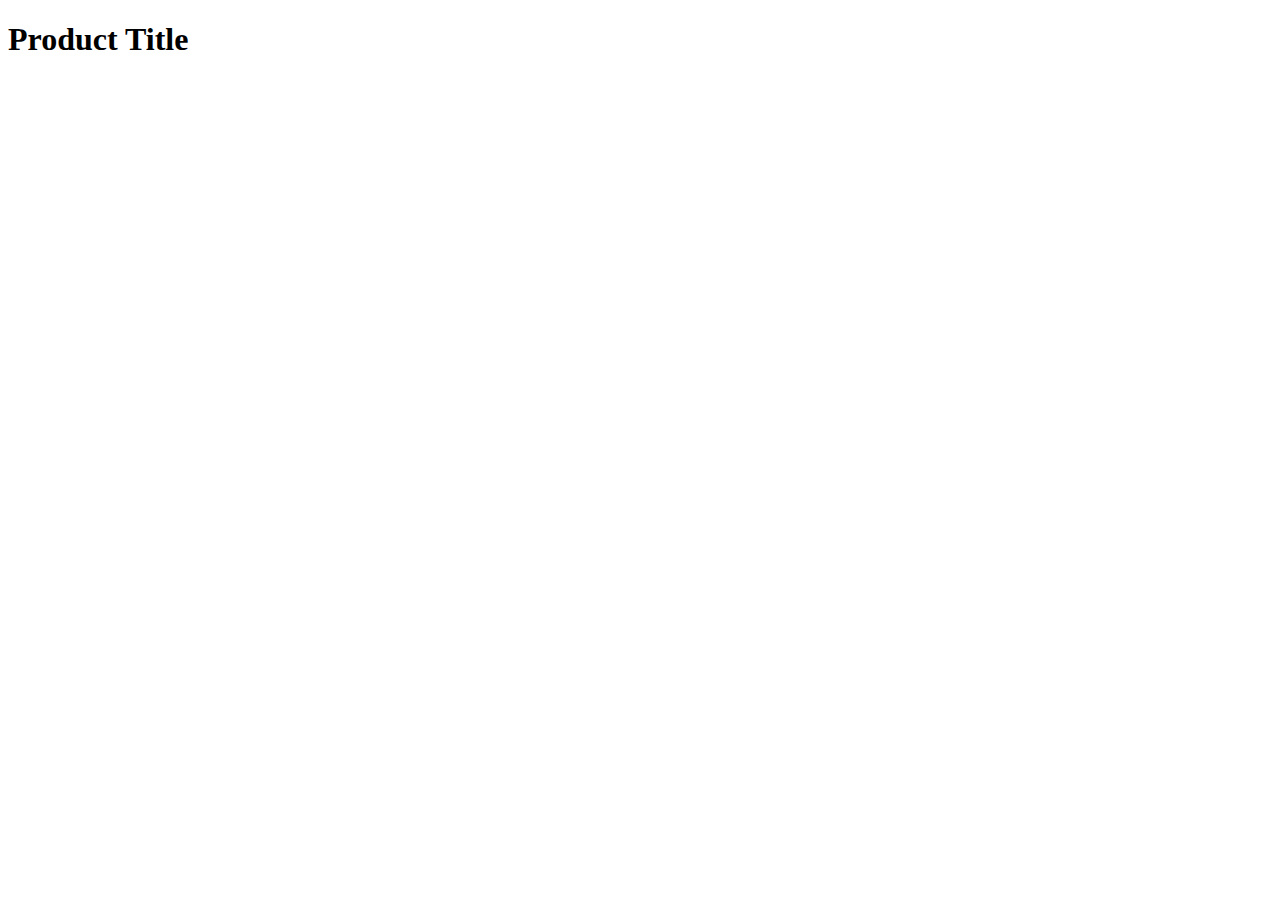
==== css/index.html @ 4da623bb "add base html structure" ====
<!DOCTYPE html>
<html>
  <head>
    <meta charset="utf-8">
    <title>Morty's-R-Us</title>
  </head>
  <body>
    <div class="nav-bar">
      <div class="home-link">

      </div>
      <div class="nav-links">

      </div>
    </div>

    <div class="container">
      <div class="one-third">
        <div class="product-img">

        </div>
      </div>
      <div class="two-thirds">
        <h1>Product Title</h1>
        <div class="add-to-cart">

        </div>
        <div class="details">
          
        </div>
      </div>
      <div class="attacks">
        <table>
          <thead>
            <tr>
              <th></th>
              <th></th>
              <th></th>
              <th></th>
              <th></th>
              <th></th>
            </tr>
          </thead>
          <tbody>
            <tr>
              <td></td>
              <td></td>
              <td></td>
              <td></td>
              <td></td>
              <td></td>
            </tr>
          </tbody>
        </table>
      </div>
      <div class="other-products">
        <div class="product-link one-fifth">
          <img src="img/image.png" alt="">
        </div>
        <div class="product-link one-fifth">
          <img src="img/image.png" alt="">
        </div>
        <div class="product-link one-fifth">
          <img src="img/image.png" alt="">
        </div>
        <div class="product-link one-fifth">
          <img src="img/image.png" alt="">
        </div>
        <div class="product-link one-fifth">
          <img src="img/image.png" alt="">
        </div>
      </div>
    </div>
  </body>
</html>
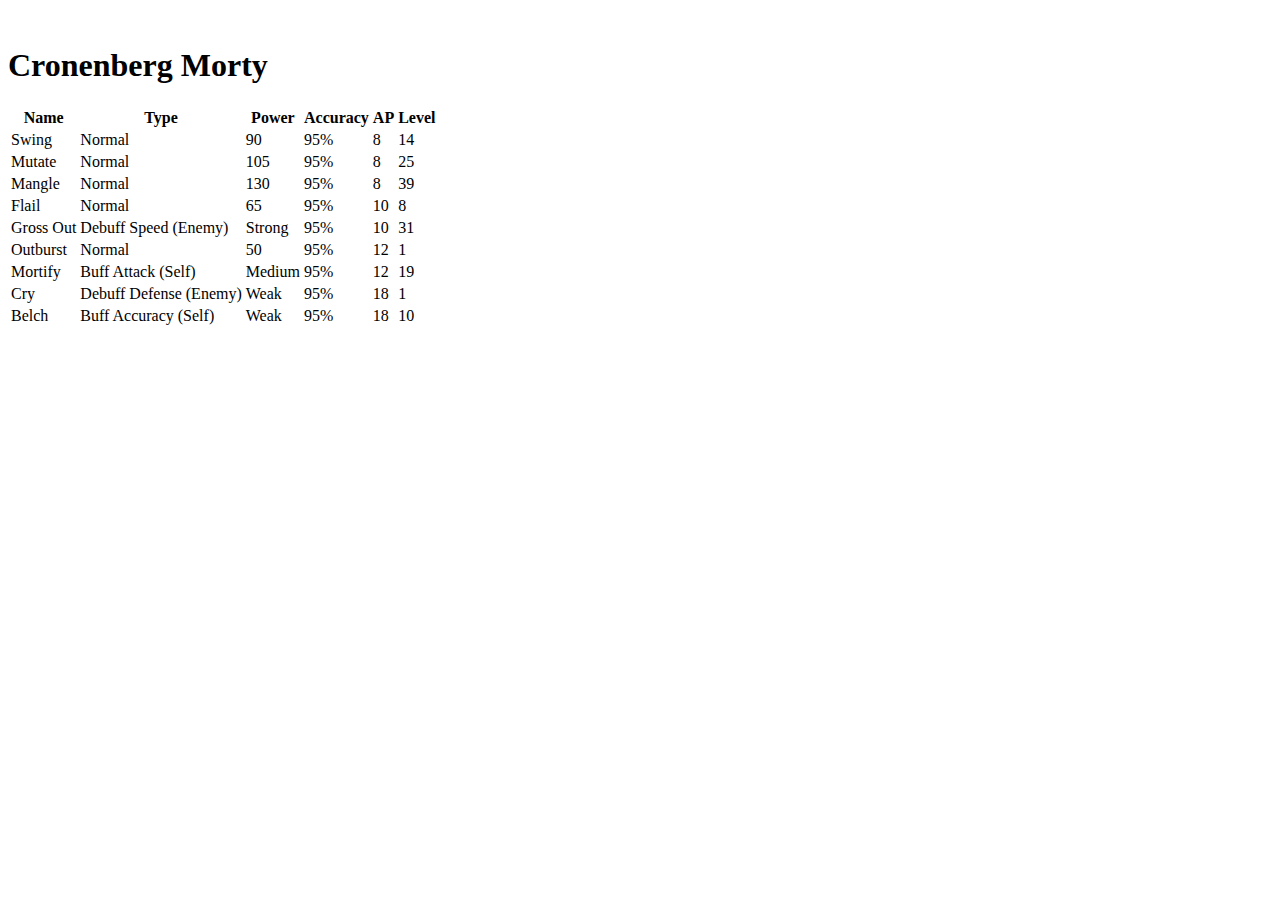
==== commit b32ce380: "add table content" ====
--- a/css/index.html
+++ b/css/index.html
@@ -15,40 +15,106 @@
     </div>
 
     <div class="container">
-      <div class="one-third">
-        <div class="product-img">
+      <div class="row">
+        <div class="one-third">
+          <div class="product-img">
+            <img src="img\MortyThreeEyeFront.png" alt="">
+          </div>
+        </div>
+        <div class="two-thirds">
+          <h1>Cronenberg Morty</h1>
+          <div class="add-to-cart">
 
-        </div>
-      </div>
-      <div class="two-thirds">
-        <h1>Product Title</h1>
-        <div class="add-to-cart">
+          </div>
+          <div class="details">
 
-        </div>
-        <div class="details">
-          
+          </div>
         </div>
       </div>
       <div class="attacks">
         <table>
           <thead>
             <tr>
-              <th></th>
-              <th></th>
-              <th></th>
-              <th></th>
-              <th></th>
-              <th></th>
+              <th>Name</th>
+              <th>Type</th>
+              <th>Power</th>
+              <th>Accuracy</th>
+              <th>AP</th>
+              <th>Level</th>
             </tr>
           </thead>
           <tbody>
             <tr>
-              <td></td>
-              <td></td>
-              <td></td>
-              <td></td>
-              <td></td>
-              <td></td>
+              <td>Swing</td>
+              <td>Normal</td>
+              <td>90</td>
+              <td>95%</td>
+              <td>8</td>
+              <td>14</td>
+            </tr>
+            <tr>
+              <td>Mutate</td>
+              <td>Normal</td>
+              <td>105</td>
+              <td>95%</td>
+              <td>8</td>
+              <td>25</td>
+            </tr>
+            <tr>
+              <td>Mangle</td>
+              <td>Normal</td>
+              <td>130</td>
+              <td>95%</td>
+              <td>8</td>
+              <td>39</td>
+            </tr>
+            <tr>
+              <td>Flail</td>
+              <td>Normal</td>
+              <td>65</td>
+              <td>95%</td>
+              <td>10</td>
+              <td>8</td>
+            </tr>
+            <tr>
+              <td>Gross Out	</td>
+              <td>Debuff Speed (Enemy)</td>
+              <td>Strong</td>
+              <td>95%</td>
+              <td>10</td>
+              <td>31</td>
+            </tr>
+            <tr>
+              <td>Outburst</td>
+              <td>Normal</td>
+              <td>50</td>
+              <td>95%</td>
+              <td>12</td>
+              <td>1</td>
+            </tr>
+            <tr>
+              <td>Mortify</td>
+              <td>Buff Attack (Self)</td>
+              <td>Medium</td>
+              <td>95%</td>
+              <td>12</td>
+              <td>19</td>
+            </tr>
+            <tr>
+              <td>Cry</td>
+              <td>Debuff Defense (Enemy)</td>
+              <td>Weak</td>
+              <td>95%</td>
+              <td>18</td>
+              <td>1</td>
+            </tr>
+            <tr>
+              <td>Belch	</td>
+              <td>Buff Accuracy (Self)</td>
+              <td>Weak</td>
+              <td>95%</td>
+              <td>18</td>
+              <td>10</td>
             </tr>
           </tbody>
         </table>
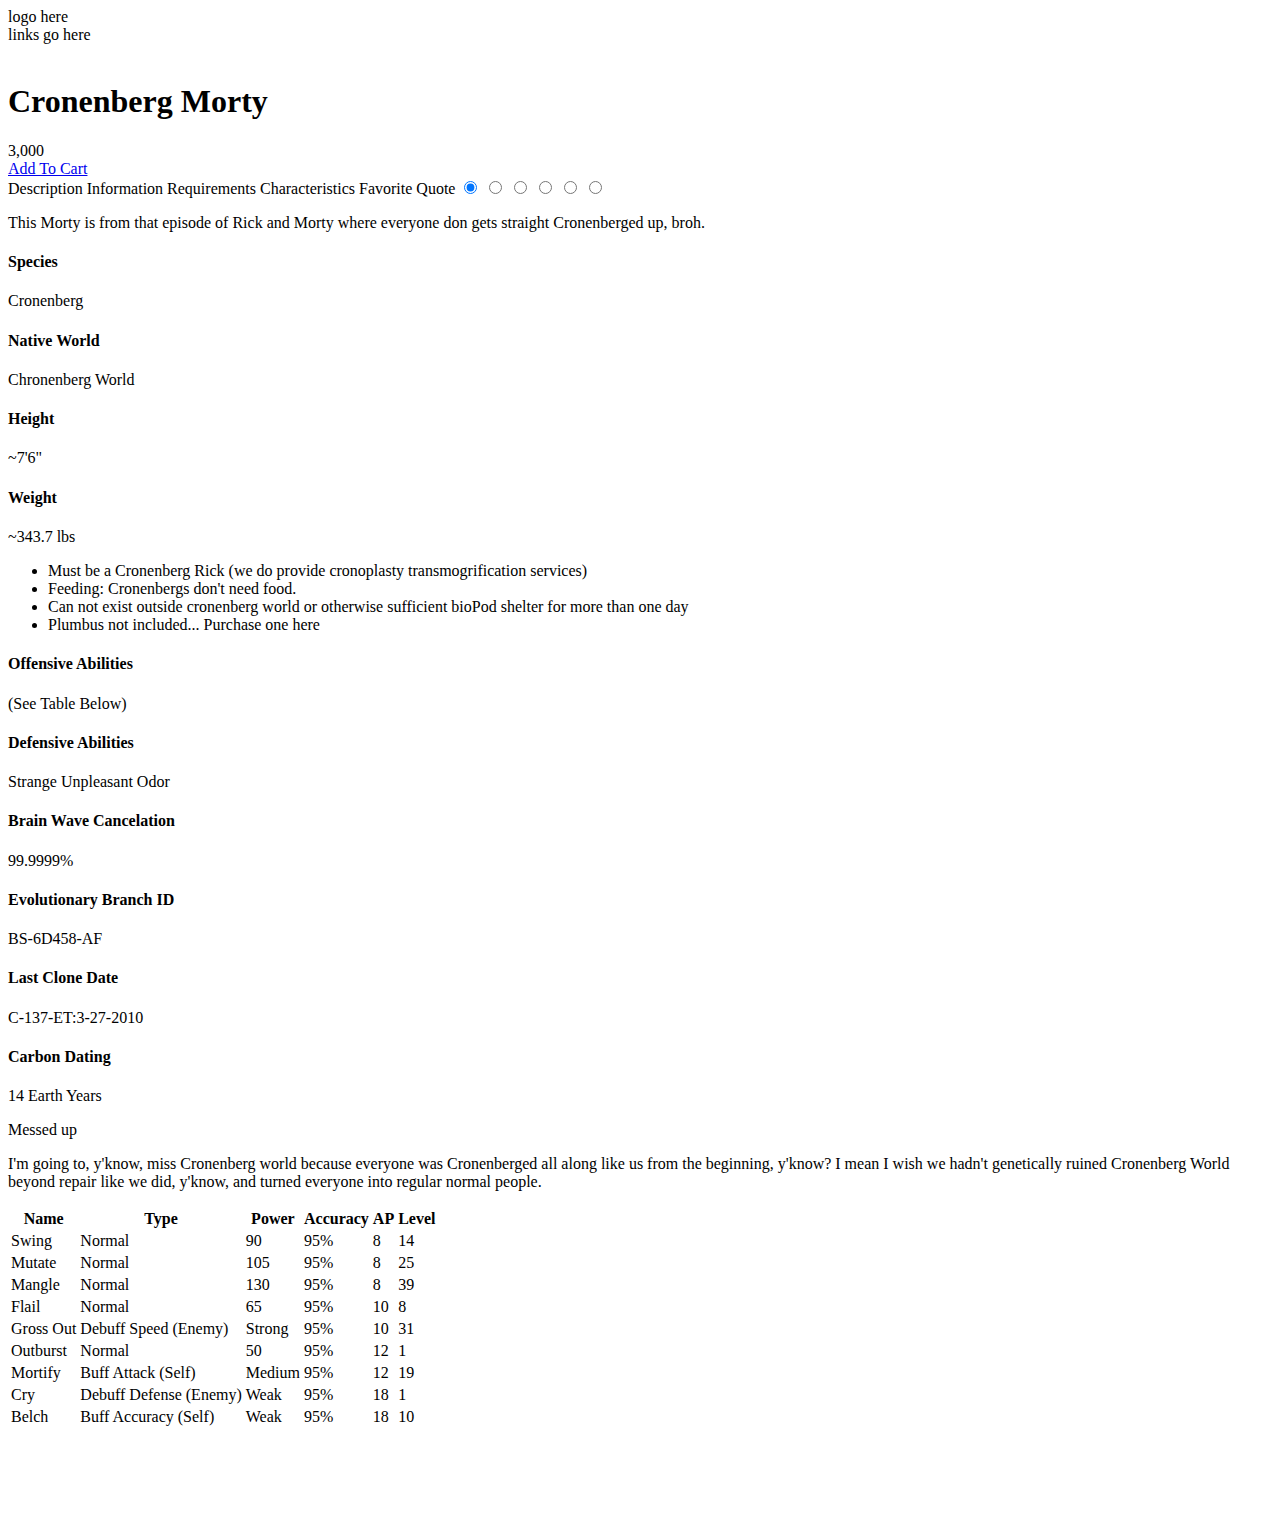
==== commit 6474f599: "add tab radio buttons and info content" ====
--- a/css/index.html
+++ b/css/index.html
@@ -7,10 +7,10 @@
   <body>
     <div class="nav-bar">
       <div class="home-link">
-
+        logo here
       </div>
       <div class="nav-links">
-
+        links go here
       </div>
     </div>
 
@@ -24,10 +24,87 @@
         <div class="two-thirds">
           <h1>Cronenberg Morty</h1>
           <div class="add-to-cart">
-
+            <div class="price">
+              <span>3,000</span>
+            </div>
+            <a href="#" class="cart-btn">Add To Cart</a>
           </div>
           <div class="details">
-
+            <label for="description-btn">Description</label>
+            <label for="information-btn">Information</label>
+            <label for="Requirements-btn">Requirements</label>
+            <label for="stats-btn"></label>
+            <label for="character-btn">Characteristics</label>
+            <label for="quote-btn">Favorite Quote</label>
+            <input type="radio" id="description-btn" name="info-tab" checked>
+            <input type="radio" id="information-btn" name="info-tab" >
+            <input type="radio" id="Requirements-btn" name="info-tab" >
+            <input type="radio" id="stats-btn" name="info-tab" >
+            <input type="radio" id="character-btn" name="info-tab" >
+            <input type="radio" id="quote-btn" name="info-tab" >
+            <div class="detail-boxes">
+              <div class="box description">
+                <p>This Morty is from that episode of Rick and Morty where everyone don gets straight Cronenberged up, broh.</p>
+              </div>
+              <div class="box information">
+                <div class="half">
+                  <h4>Species</h4>
+                  <span>Cronenberg</span>
+                </div>
+                <div class="half">
+                  <h4>Native World</h4>
+                  <span>Chronenberg World</span>
+                </div>
+                <div class="half">
+                  <h4>Height</h4>
+                  <span>~7'6"</span>
+                </div>
+                <div class="half">
+                  <h4>Weight</h4>
+                  <span>~343.7 lbs</span>
+                </div>
+              </div>
+              <div class="box requirements">
+                <ul>
+                  <li class="important">Must be a Cronenberg Rick (we do provide cronoplasty transmogrification services)</li>
+                  <li>Feeding: Cronenbergs don't need food.</li>
+                  <li>Can not exist outside cronenberg world or otherwise sufficient bioPod shelter for more than one day</li>
+                  <li>Plumbus not included... Purchase one here</li>
+                </ul>
+              </div>
+              <div class="box stats">
+                <div class="half">
+                  <h4>Offensive Abilities</h4>
+                  <span>(See Table Below)</span>
+                </div>
+                <div class="half">
+                  <h4>Defensive Abilities</h4>
+                  <span>Strange Unpleasant Odor</span>
+                </div>
+                <div class="half">
+                  <h4>Brain Wave Cancelation</h4>
+                  <span>99.9999%</span>
+                </div>
+                <div class="half">
+                  <h4>Evolutionary Branch ID</h4>
+                  <span>BS-6D458-AF</span>
+                </div>
+                <div class="half">
+                  <h4>Last Clone Date</h4>
+                  <span>C-137-ET:3-27-2010</span>
+                </div>
+                <div class="half">
+                  <h4>Carbon Dating</h4>
+                  <span>14 Earth Years</span>
+                </div>
+              </div>
+              <div class="box character">
+                <p>Messed up</p>
+              </div>
+              <div class="box quote">
+                <p>I'm going to, y'know, miss Cronenberg world because everyone was Cronenberged all along like us from the beginning, y'know? I mean I wish we hadn't genetically ruined Cronenberg World beyond repair like we did, y'know, and turned everyone into regular normal people.</p>
+              </div>
+            </div>
           </div>
         </div>
       </div>
